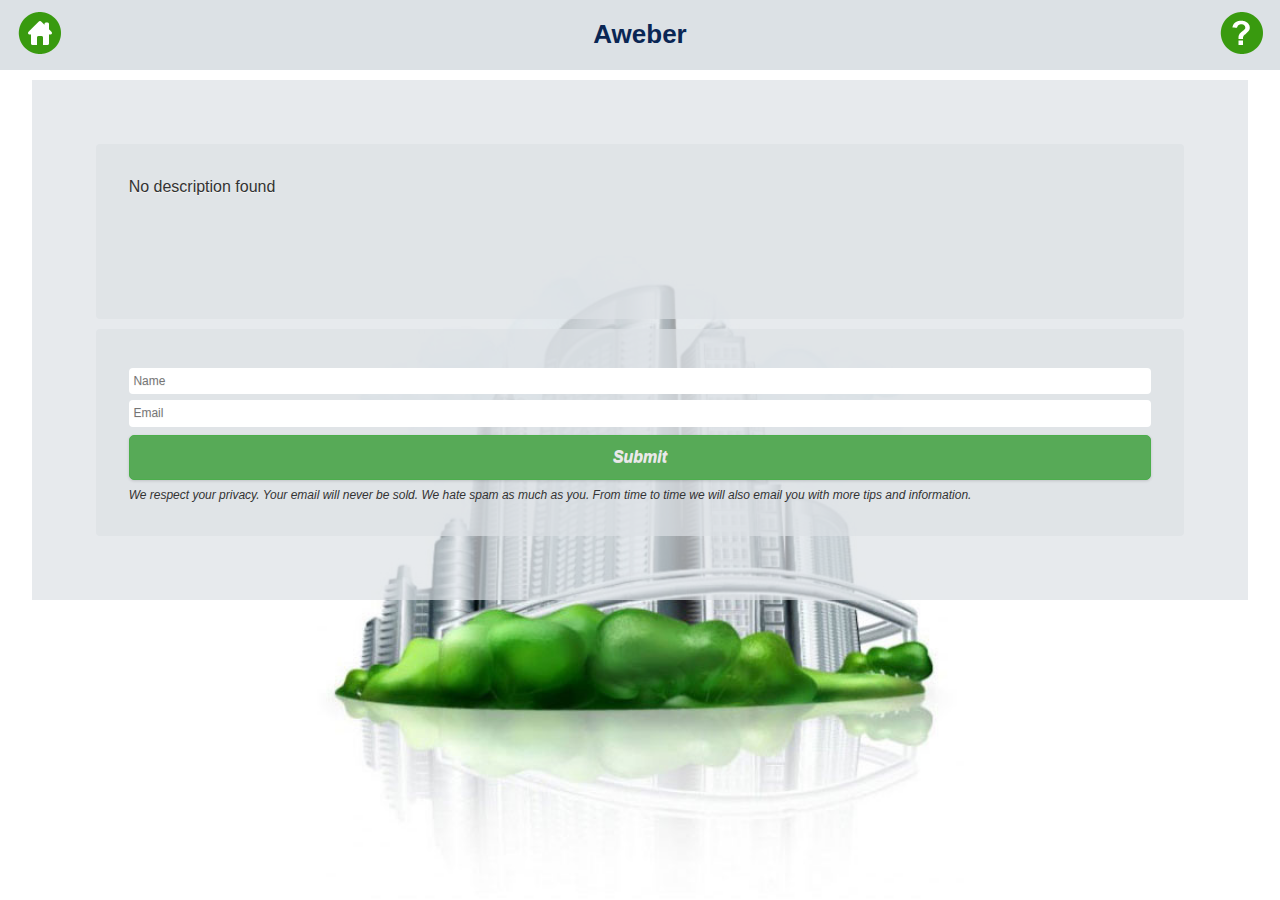
==== aweber_4468.html @ 6d6d178d "amy_testapp3_847" ====
<!DOCTYPE html PUBLIC "-//W3C//DTD XHTML 1.0 Transitional//EN" "http://www.w3.org/TR/xhtml1/DTD/xhtml1-transitional.dtd">

<html xmlns="http://www.w3.org/1999/xhtml">

<head>

<meta http-equiv="Content-Type" content="text/html; charset=utf-8" />

<title>Wooden Theme</title>

<meta name="viewport" content="width=device-width, initial-scale=1">

<meta name="apple-mobile-web-app-capable" content="yes">

<link rel="stylesheet" href="../../assets/css/fonts.css" />

<link rel="stylesheet" href="css/jquery.mobile-1.4.0.css" />

<link rel="stylesheet" href="css/theme.css" />

<link rel="stylesheet" href="css/common_layout.css" />

<link rel="stylesheet" href="css/squeeze.css" />

<!--ThemeSettingSubpage-->

<!--ThemeSetting-->

<script src="cordova.js"></script>

<script src="js/jquery_1.9.1.js"></script>

<script src="js/validate.js"></script>

<script src="js/validate_aweber.js"></script>

<script src="js/jquery.mobile-1.4.0.js"></script>

<script>

jQuery( document ).bind( "mobileinit", function() {

    // Make your jQuery Mobile framework configuration changes here!



    jQuery.mobile.allowCrossDomainPages = true;



});



$(document).ajaxStart(function() {

    $.mobile.loading('show');

});



$(document).ajaxStop(function() {

    $.mobile.loading('hide');

});



jQuery(document).ready(function(){

	

	jQuery('#module-form-aweber').on('submit',function(e){

		e.preventDefault();

	    var postData = $(this).serialize();

	    var actionUrl = document.getElementById('module-form-aweber');

	 	console.log(actionUrl.action);

		if($("#module-form-aweber").valid())	{

	    $.ajax({

	        type: 'POST',

	       	url: actionUrl.action,

	       	//crossDomain:true,

	      	dataType:'application/json; charset=utf-8',

	        data: postData,

	        success: function(response){

					

	        	var argtt = response.responseText;

				var arg = JSON.parse(response.responseText);



				if(arg.success==1)

				{

					$('.squeeze_wrapper').html("");

					$('.squeeze_wrapper').html("<div class='no_data'>Submit Successfully</div>");

				}

				else

				{

					$('.squeeze_wrapper').html("");

					$('.squeeze_wrapper').html("<div class='no_data'>Error ! Please try after sometime</div>");

				}

	        	//popdetialHideOther(arg);

	        },

	        error: function(response){

				

	        	var argtt = response.responseText;

				var arg = JSON.parse(response.responseText);



				if(arg.success==1)

				{

					$('.squeeze_wrapper').hide();

					$('.thankyou_msg').show();

				}

				else

				{

					$('.squeeze_wrapper').html("");

					$('.squeeze_wrapper').html("<div class='no_data'>Error ! Please try after sometime</div>");

				}

	        	

	        },

	    }); 

	}

	});



	

	

});



</script>

<style type="text/css">

img {

	max-width:100%;

}

</style>

</head>



<body>

<!-- Start of first page -->

<div data-role="page" id="theme_layout" class="theme_bg"> 

  

  <!-- Header Starts Here -->

  <div data-role="header"> <a href="index.html" class="refresh_link" data-role="button" rel="external" data-ajax="false" role="button"><img src="images/home_icon.png" alt="home icon" /></a>

    <h1>Aweber</h1>

    <a class="help_link"><img src="images/help_icon.png" alt="help icon" /></a> </div>

  <!-- /header ends here --> 

  <!-- Squeeze Page starts here -->

 	<div class="squeeze_wrapper">

   

<div class="squeeze_desc">

	No description found

</div>

<div class="squeeze_desc aweber_note">

    <form action="http://app-gorilla.com/members/wizard/index.php?r=aweber/addusertolist" method="POST" id='module-form-aweber'>

	    <input name="aweberapp_id" type="hidden" value="0" />

	    <input name="list_id" type="hidden"  value="0" />

	    <input name="app_id" type="hidden" value="847" />

	    <input name="user_id" type="hidden"  value="60" />

	    <input name="module_id" type="hidden" value="4468" />

	    <input name="module_name" type="hidden"  value="aweber" />

	    <input name="name" type="text" placeholder="Name" />

	    <input name="email" type="text" placeholder="Email" />

		

    	<input type="submit" class="ui-shadow ui-btn ui-corner-all ui-btn-inline ui-btn-b ui-mini" value="Submit" />

    	We respect your privacy. Your email will never be sold. We hate spam as much as you. From time to time we will also email you with more tips and information.

    </form>

    </div>

    </div>

 <div id="testing" class="testing" ></div>

  <!-- Squeeze Page Ends here -->

  

  

  <!-- thank you message -->

  <div class="thankyou_msg">Thanks. Check your inbox for our email. We will be sending you the information now. If you don't see it then be sure to check your spam folder.</div>

  

  <!-- Thankyou message ends here -->

</div>

<!-- /page --> 



</body>

</html>
---- css/theme.css ----
.theme_bg{
	background-image:url(../images/main_bg.jpg);
	background-position:center bottom;
	background-repeat:no-repeat;
	min-width:320px;
	background-color:#fff;
	background-size: auto 100%;
}
.logo{
	transition:all ease .3s;
	margin: 0 auto;
	padding-top: 28%;
}

.ui-footer {
    background: none repeat scroll 0 0 rgba(0, 0, 0, 0) !important;
    border-bottom-width: 0;
    border-left-width: 0;
    border-right-width: 0;
    border-top: medium none !important;
}
.owl-demo .item{
	width:70px;
	height:70px;
	display:table-cell;
	/*background:url(../images/icon_bg.png) no-repeat;*/
	vertical-align:middle;
	text-align:center;
}
.ui-header{
	background:#dce1e5 !important;
	border:none !important;
	background-size:auto 100% !important;
}
.ui-header a{
	box-shadow:none;
}
.ui-header .ui-title, .ui-footer .ui-title{
	text-shadow:none !important;
	color:#0A2654 !important;
	font-family:Arial, Helvetica, sans-serif;
	font-weight:bold;
	font-size:26px;
	margin:0 23%;
}
.ui-icon-customrefresh:after {
	background-image: url("../images/refresh_icon.png");
	
}
.ui-icon-customrefresh:after{
	background-color:none;
	border:none;
	border-radius:none;
	height:42px;
	width:42px;
}
.ui-header .ui-btn-icon-notext{
	margin-top:11px;
}
.refresh_link,.help_link{
	border:none !important;
	background:none !important;
}
.refresh_link:hover,.refresh_link:active,.refresh_link:focus,.help_link:focus,.help_link:hover,.help_link:active{
	box-shadow:none !important;
}


/* custom setting of icons */
.app_feature_list a img{
	max-height:32px;
	max-width:32px;
}

<!--themebgcolor-->
---- css/common_layout.css ----
@font-face {
font-family:"Open Sans Light";
src:url("fonts/OpenSans-Light.eot?") format("eot"), url("fonts/OpenSans-Light.woff") format("woff"), url("fonts/OpenSans-Light.ttf") format("truetype"), url("fonts/OpenSans-Light.svg#OpenSans-Light") format("svg");
font-weight:normal;
font-style:normal;
}
@font-face {
font-family:"Open Sans";
src:url("fonts/OpenSans-Regular.eot?") format("eot"), url("fonts/OpenSans-Regular.woff") format("woff"), url("fonts/OpenSans-Regular.ttf") format("truetype"), url("fonts/OpenSans-Regular.svg#OpenSans") format("svg");
font-weight:normal;
font-style:normal;
}
@font-face {
font-family:"Open Sans Semibold";
src:url("fonts/OpenSans-Semibold.eot?") format("eot"), url("fonts/OpenSans-Semibold.woff") format("woff"), url("fonts/OpenSans-Semibold.ttf") format("truetype"), url("fonts/OpenSans-Semibold.svg#OpenSans-Semibold") format("svg");
font-weight:normal;
font-style:normal;
}
body {
	/*font-family:Open Sans,sans-serif;*/
	font-family:Arial, Helvetica, sans-serif !important;
	min-width:313px;
}
.clr{
	clear:both;
}
.app_feature_list{
	text-align:center;
	text-shadow:none;
	float:left;
	font-weight:normal;
	color:#fff !important;
	width:70px;
	/*font-family:Open Sans Semibold,sans-serif;*/
	font-family:Arial, Helvetica, sans-serif !important;
}
.app_feature_list label{
	height:36px;
	overflow:hidden;
	font-size:13px;
	word-wrap: break-word;
	cursor:pointer;
}

.no_data,.thankyou_msg{
	background: url(../images/header_bg.png);
    border-radius: 6px;
    display: block;
    margin: 6%;
    padding: 4%;
    text-align: center;
    width: 80%;
    text-shadow:none !important;
    text-transform: capitalize;
	color:#333;
}
a.item{

    background:none repeat scroll 0 0 #113D84;
    display: table-cell;
    height: 70px;
    text-align: center;
    vertical-align: middle;
    width: 70px;
	color:#333 !important;

}
.app_feature_list a,.app_feature_list label{
	color:#333;
	text-decoration:none;
}
.logo{
	padding:0px !important;
}
.logo img{
	display:none;
}
.white_wrap .app_feature_list label{
	height:auto;
}
.app_feature_list a{
	color:#031d32 !important;
	text-decoration:none;
	outline:none;
	cursor:pointer;
}
.app_feature_list label{
		padding-top:6px;
}

/* loader setting */
.ui-loader-default{
	background: none repeat scroll 0 0 #000000;
    height: 100%;
    left: 0;
    opacity: 0.4;
    position: fixed;
    top: 0 !important;
    width: 100%;
	margin:0px !important;
}


.ui-loader .ui-icon-loading {
    position:absolute;
	top:50%;
	left:50%;
	margin:-23px 0 0 -23px;
}
---- css/squeeze.css ----
.squeeze_wrapper{
	background:url(../images/header_bg.png);
	width:85%;
	margin:0 auto;
	margin-top:10px;
	padding:5%;
}
.squeeze_wrapper input[type="text"]{
	box-shadow:none;
	background:#fff;
	border-radius:4px;
}
.squeeze_wrapper input[type="text"]:focus{
	box-shadow:0 0 12px #3388cc;
}
.squeeze_desc {
    background: url("../images/header_bg.png") repeat scroll 0 0 rgba(0, 0, 0, 0);
    padding: 3%;
	border-radius:4px;
	min-height:110px;
	
}
.squeeze_wrapper .ui-input-text{
	position:relative;
	background:none;
	border:none;
	box-shadow:none !important;
}

.squeeze_wrapper .ui-btn{
	background:#5CB85C;
	color:#fff;
	border-color:#4CAE4C;
}
.squeeze_wrapper .ui-btn:hover,.squeeze_wrapper .ui-btn:active{
	background-color: #47A447;
    border-color: #398439;
	color:#fff;
}
label.error {
   
    border-radius:4px;
    margin-bottom:0px;
    padding: 5px 35px 5px 14px;
	text-transform:capitalize;
}
label.error  {
    background-color: #EA5052;
    border-color: #EED3D7;
    color: #B94A48;
	text-shadow:none;
	font-size:12px;
	color:#fff;
	margin-top:7px;
}
.thankyou_msg{
	display:none;
}
.aweber_note {
    font-size: 12px;
    text-shadow: none;
	font-style:italic;
	margin-top:10px;
}
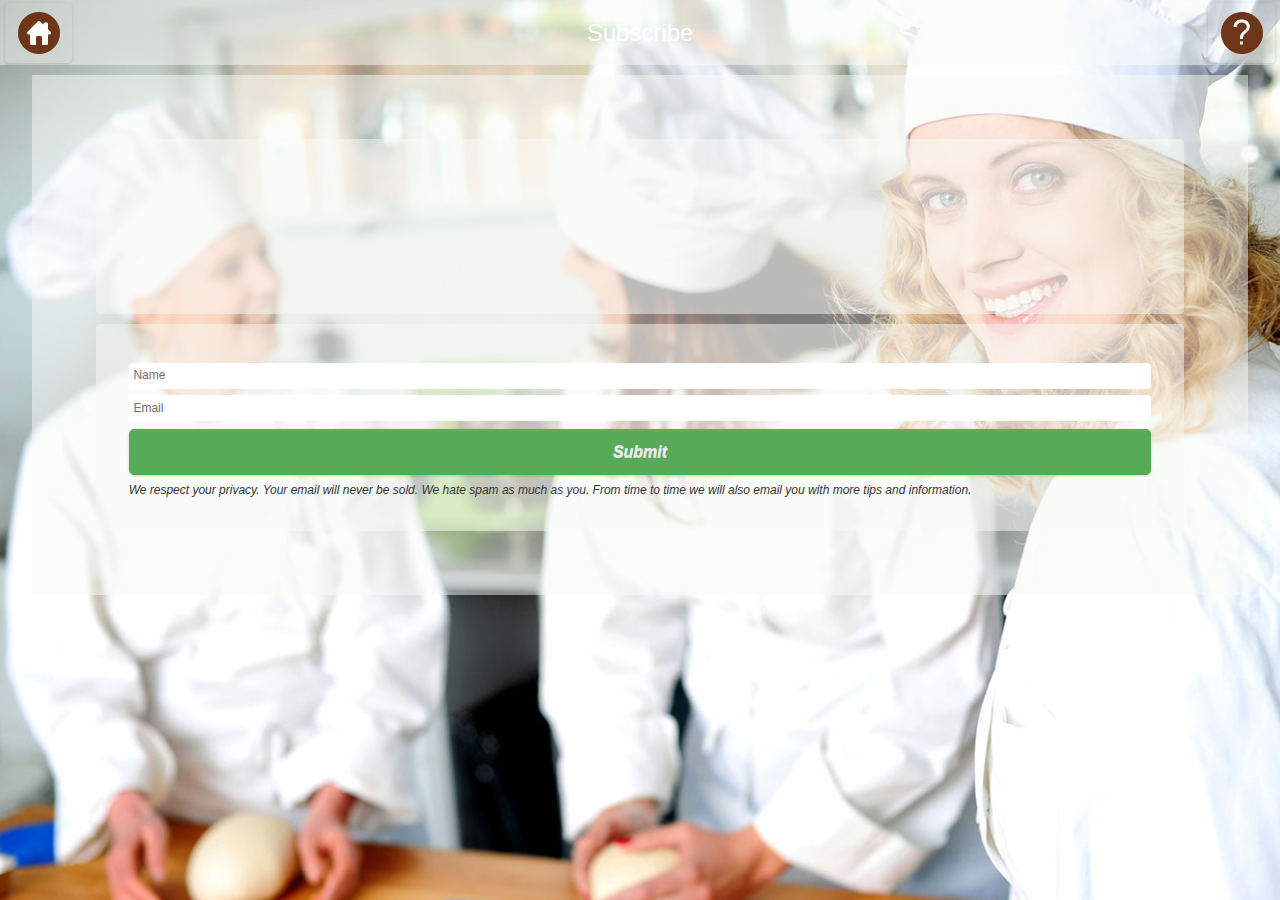
==== commit 4ba4e18a: "amy_testapp3_847" ====
--- a/aweber_4468.html
+++ b/aweber_4468.html
@@ -208,7 +208,7 @@
 
   <div data-role="header"> <a href="index.html" class="refresh_link" data-role="button" rel="external" data-ajax="false" role="button"><img src="images/home_icon.png" alt="home icon" /></a>
 
-    <h1>Aweber</h1>
+    <h1>Subscribe</h1>
 
     <a class="help_link"><img src="images/help_icon.png" alt="help icon" /></a> </div>
 
@@ -222,7 +222,7 @@
 
 <div class="squeeze_desc">
 
-	No description found
+	<br>
 
 </div>
 
@@ -240,7 +240,7 @@
 
 	    <input name="module_id" type="hidden" value="4468" />
 
-	    <input name="module_name" type="hidden"  value="aweber" />
+	    <input name="module_name" type="hidden"  value="Subscribe" />
 
 	    <input name="name" type="text" placeholder="Name" />
 
--- a/css/theme.css
+++ b/css/theme.css
@@ -1,78 +1,179 @@
+body{
+
+	overflow-x:hidden;
+
+}
+
+.theme_bg{
+
+	background:url(../images/theme_background.jpg) center top;
+
+}
+
+.logo{
+
+	padding-top:28%;
+
+	transition:all ease .3s;
+
+	margin: 0 auto;
+
+}
+
 
-.theme_bg{
-	background-image:url(../images/main_bg.jpg);
-	background-position:center bottom;
+
+.ui-footer {
+
+    background: none repeat scroll 0 0 rgba(0, 0, 0, 0) !important;
+
+    border-bottom-width: 0;
+
+    border-left-width: 0;
+
+    border-right-width: 0;
+
+    border-top: medium none !important;
+
+}
+
+.owl-demo .item{
+
+	width:70px;
+
+	height:70px;
+
+	display:table-cell;
+
+	background-image:url('../images/icon_bg.png');
+
 	background-repeat:no-repeat;
-	min-width:320px;
-	background-color:#fff;
-	background-size: auto 100%;
+
+	background-size:100% 100%;
+
+	vertical-align:middle;
+
+	text-align:center;
+
 }
-.logo{
-	transition:all ease .3s;
-	margin: 0 auto;
-	padding-top: 28%;
+
+.ui-header{
+
+	background:url(../images/header_bg.png) !important;
+
+	border:none !important;
+
+	
+
 }
+
+.ui-header .ui-title, .ui-footer .ui-title{
+
+	text-shadow:none !important;
+
+	color:#fff !important;
+
+	font-size:24px;
+
+	font-weight:normal;
+
+	margin:0 2%;
+
+}
+
+.ui-icon-customrefresh:after {
+
+	background-image: url("../images/refresh_icon.png");
+
+	
+
+}
+
+.ui-icon-customrefresh:after{
+
+	background-color:none;
+
+	border:none;
+
+	border-radius:none;
+
+	height:42px;
+
+	width:42px;
+
+}
+
+.ui-header .ui-btn-icon-notext{
+
+	margin-top:11px;
+
+}
+
+.refresh_link,.help_link{
+
+	border:none !important;
+
+	background:none !important;
+
+}
+
+.refresh_link:hover,.refresh_link:active,.refresh_link:focus,.help_link:focus,.help_link:hover,.help_link:active{
+
+	box-shadow:none !important;
+
+}
+
 
-.ui-footer {
-    background: none repeat scroll 0 0 rgba(0, 0, 0, 0) !important;
-    border-bottom-width: 0;
-    border-left-width: 0;
-    border-right-width: 0;
-    border-top: medium none !important;
+
+
+
+.app_feature_list a{
+
+	color:#fff !important;
+
+	text-decoration:none;
+
+	cursor:pointer !important;
+
 }
-.owl-demo .item{
-	width:70px;
-	height:70px;
-	display:table-cell;
-	/*background:url(../images/icon_bg.png) no-repeat;*/
-	vertical-align:middle;
-	text-align:center;
+
+.app_feature_list a label{
+
+	cursor:pointer !important;
+
 }
-.ui-header{
-	background:#dce1e5 !important;
-	border:none !important;
-	background-size:auto 100% !important;
+
+.app_feature_list a.item  img{
+
+	max-height:32px;
+
+	max-width:32px;
+
 }
-.ui-header a{
-	box-shadow:none;
-}
-.ui-header .ui-title, .ui-footer .ui-title{
-	text-shadow:none !important;
-	color:#0A2654 !important;
-	font-family:Arial, Helvetica, sans-serif;
-	font-weight:bold;
-	font-size:26px;
-	margin:0 23%;
-}
-.ui-icon-customrefresh:after {
-	background-image: url("../images/refresh_icon.png");
-	
-}
-.ui-icon-customrefresh:after{
-	background-color:none;
-	border:none;
-	border-radius:none;
-	height:42px;
-	width:42px;
-}
-.ui-header .ui-btn-icon-notext{
-	margin-top:11px;
-}
-.refresh_link,.help_link{
-	border:none !important;
-	background:none !important;
-}
-.refresh_link:hover,.refresh_link:active,.refresh_link:focus,.help_link:focus,.help_link:hover,.help_link:active{
-	box-shadow:none !important;
-}
+
+/* EDIT BY AMITOJ 18-Feb */
+
 
+
+@media (min-width: 400px) {
+.theme_bg
+{
+	background-image:url(../images/app847land.jpg) ;
+	background-repeat:no-repeat;
+	background-size:cover;	
+}
+}
+@media (min-width: 100px) and (max-width: 399px) {
+.theme_bg
+{
+	background-image:url(../images/app847port.jpg) ;
+	background-repeat:no-repeat;
+	background-size:cover;	
+}
+}
 
-/* custom setting of icons */
-.app_feature_list a img{
-	max-height:32px;
-	max-width:32px;
-}
+
 
-<!--themebgcolor-->
+
 
+
 
--- a/css/common_layout.css
+++ b/css/common_layout.css
@@ -29,7 +29,7 @@
 	text-shadow:none;
 	float:left;
 	font-weight:normal;
-	color:#fff !important;
+	color:#fff;
 	width:70px;
 	/*font-family:Open Sans Semibold,sans-serif;*/
 	font-family:Arial, Helvetica, sans-serif !important;
@@ -39,7 +39,6 @@
 	overflow:hidden;
 	font-size:13px;
 	word-wrap: break-word;
-	cursor:pointer;
 }
 
 .no_data,.thankyou_msg{
@@ -52,22 +51,18 @@
     width: 80%;
     text-shadow:none !important;
     text-transform: capitalize;
-	color:#333;
 }
 a.item{
 
-    background:none repeat scroll 0 0 #113D84;
+    background-image: url("../images/icon_bg.png");
+	background-repeat:no-repeat;
+	background-size:100% 100%;
     display: table-cell;
     height: 70px;
     text-align: center;
     vertical-align: middle;
     width: 70px;
-	color:#333 !important;
 
-}
-.app_feature_list a,.app_feature_list label{
-	color:#333;
-	text-decoration:none;
 }
 .logo{
 	padding:0px !important;
@@ -75,17 +70,10 @@
 .logo img{
 	display:none;
 }
-.white_wrap .app_feature_list label{
-	height:auto;
-}
-.app_feature_list a{
-	color:#031d32 !important;
-	text-decoration:none;
-	outline:none;
-	cursor:pointer;
-}
-.app_feature_list label{
-		padding-top:6px;
+@media (max-width: 330px){
+	.ui-header .ui-title, .ui-footer .ui-title{
+		margin: 0 22%;
+	}
 }
 
 /* loader setting */
@@ -106,4 +94,14 @@
 	top:50%;
 	left:50%;
 	margin:-23px 0 0 -23px;
+}
+
+
+.thankyou_msg{
+	display:none;
+}
+.aweber_note {
+    font-size: 12px;
+    text-shadow: none;
+	font-style:italic;
 }